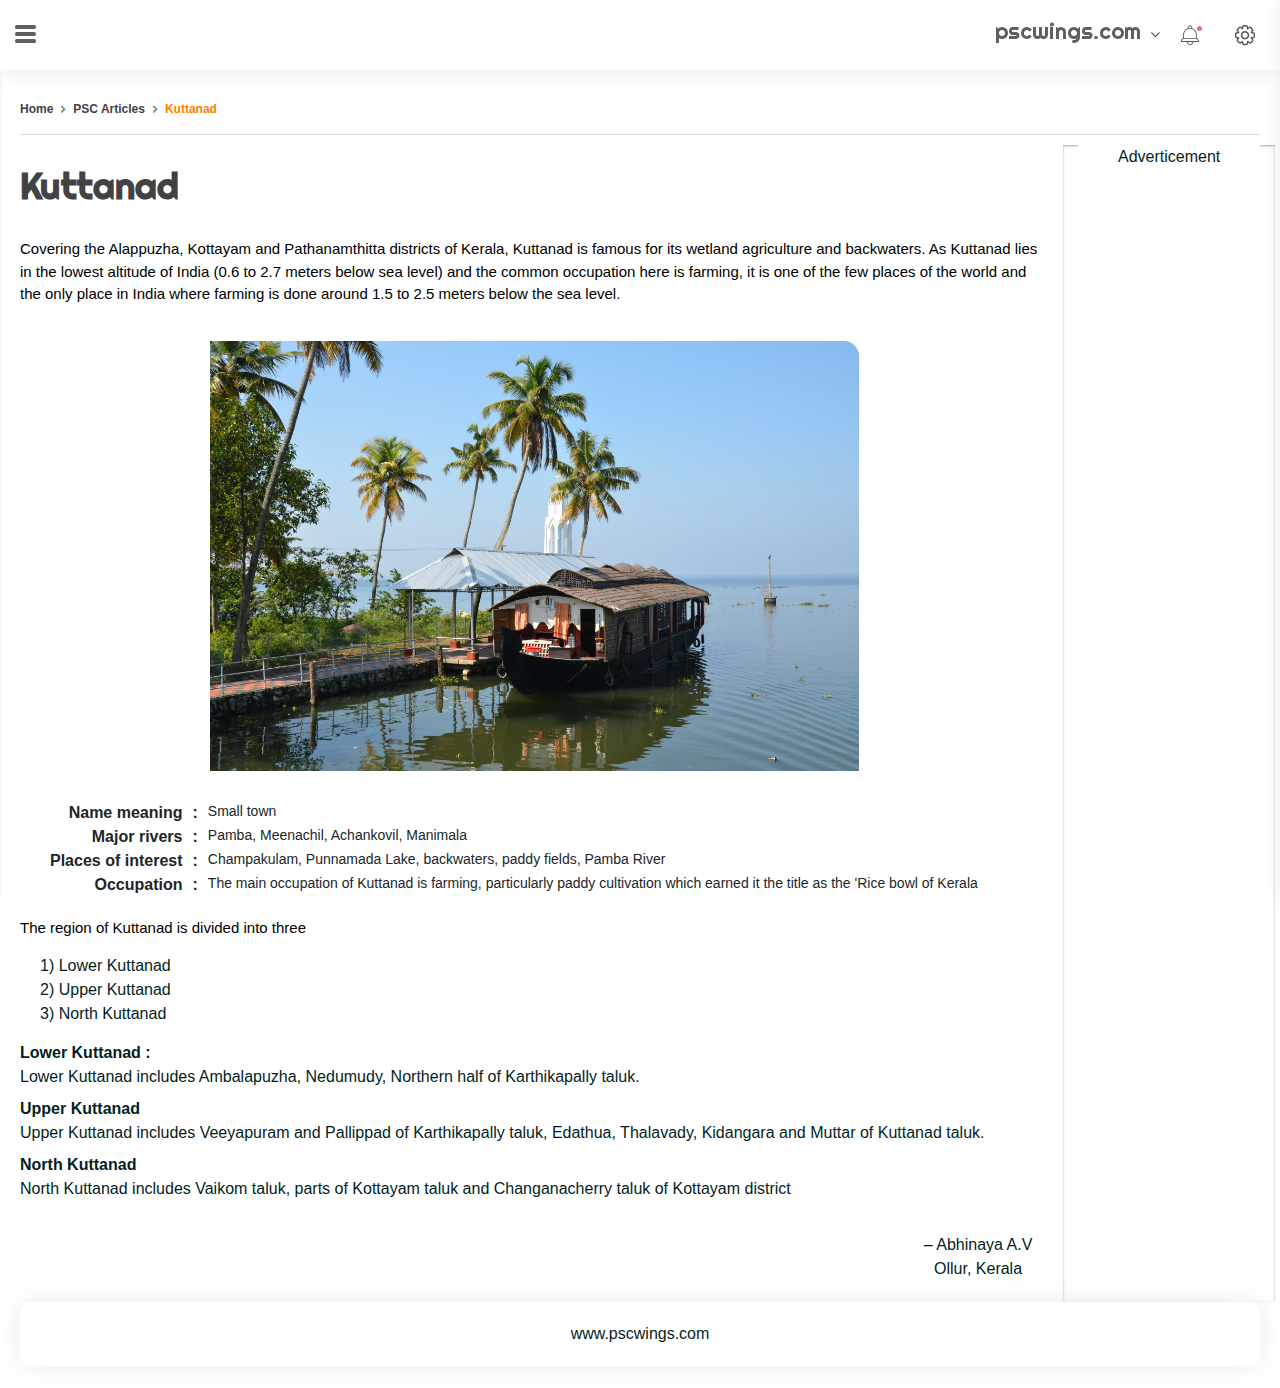
==== psc-articles-dummy.html @ 0c3d1314 "first commit" ====
<!DOCTYPE html>
<html lang="en">

<head>
   <!-- Basic Page Info -->
   <meta charset="UTF-8">
   <meta http-equiv="X-UA-Compatible" content="IE=edge">
   <title>pscwings.com</title>

   <!-- Site favicon -->
   <link rel="apple-touch-icon" sizes="180x180" href="assets/img/apple-touch-icon.png">
   <link rel="icon" type="image/png" sizes="32x32" href="assets/img/favicon-32x32.png">
   <link rel="icon" type="image/png" sizes="16x16" href="assets/img/favicon-16x16.png">

   <!-- Mobile Specific Metas -->
   <meta name="viewport" content="width=device-width, initial-scale=1, maximum-scale=1">

   <!-- Google Font -->
   <link href="https://fonts.googleapis.com/css2?family=Righteous&amp;display=swap" rel="stylesheet">
   <link href="https://fonts.googleapis.com/css2?family=Gayathri:wght@100;400;700&amp;display=swap" rel="stylesheet">
   <link href="https://fonts.googleapis.com/css2?family=Handlee&amp;family=Nunito&amp;display=swap" rel="stylesheet">
   <link href="https://fonts.googleapis.com/css2?family=Inter:wght@300;400;500;600;700;800&display=swap" rel="stylesheet">
   <link href="https://fonts.googleapis.com/css2?family=Gayathri:wght@100;400;700&display=swap" rel="stylesheet">

   <!-- CSS -->
   <link rel="stylesheet" type="text/css" href="assets/styles/core.css">
   <link rel="stylesheet" type="text/css" href="assets/styles/icon-font.min.css">
   <link rel="stylesheet" type="text/css" href="assets/styles/style.css">
   <link rel="stylesheet" type="text/css" href="assets/styles/mycss.css">

</head>

<body class="sidebar-white header-white sidebar-light">

   <!-- Top Header -->
   <div class="header">
      <div class="header-left">
         <div class="menu-icon icon-copy ion-navicon-round" style="cursor: pointer;"></div>
      </div>
      <div class="header-right">


         <div class="user-info-dropdown">
            <div class="dropdown">
               <a class="dropdown-toggle" href="503.html" role="button" data-toggle="dropdown">
                  <span class="pscwingscom">pscwings.com</span>
                  <!-- <span class="user-icon">
                     <img src="assets/img/photo1.jpg" alt="">
                  </span> -->
               </a>
               <div class="dropdown-menu dropdown-menu-right dropdown-menu-icon-list">
                  <a class="dropdown-item" href="index.html"><i class="dw dw-user1"></i> Home</a>
                  <a class="dropdown-item" href="503.html"><i class="dw dw-settings2"></i> About</a>
                  <a class="dropdown-item" href="503.html"><i class="dw dw-help"></i> Contact</a>
                  <a class="dropdown-item" href="503.html"><i class="dw dw-logout"></i> Feedback</a>
               </div>
            </div>
         </div>
         <div class="user-notification">
            <div class="dropdown">
               <a class="dropdown-toggle no-arrow" href="503.html" role="button" data-toggle="dropdown">
                  <i class="icon-copy dw dw-notification"></i>
                  <span class="badge notification-active"></span>
               </a>
               <div class="dropdown-menu dropdown-menu-right">
                  <div class="notification-list mx-h-350 customscroll">
                     <ul>
                        <li>
                           <a href="503.html">
                              <img src="assets/img/img.jpg" alt="">
                              <h3>John Doe</h3>
                              <p>Lorem ipsum dolor sit amet, consectetur adipisicing elit, sed...</p>
                           </a>
                        </li>
                        <li>
                           <a href="503.html">
                              <img src="assets/img/photo1.jpg" alt="">
                              <h3>Lea R. Frith</h3>
                              <p>Lorem ipsum dolor sit amet, consectetur adipisicing elit, sed...</p>
                           </a>
                        </li>
                        <li>
                           <a href="503.html">
                              <img src="assets/img/photo2.jpg" alt="">
                              <h3>Erik L. Richards</h3>
                              <p>Lorem ipsum dolor sit amet, consectetur adipisicing elit, sed...</p>
                           </a>
                        </li>
                        <li>
                           <a href="503.html">
                              <img src="assets/img/photo3.jpg" alt="">
                              <h3>John Doe</h3>
                              <p>Lorem ipsum dolor sit amet, consectetur adipisicing elit, sed...</p>
                           </a>
                        </li>
                        <li>
                           <a href="503.html">
                              <img src="assets/img/photo4.jpg" alt="">
                              <h3>Renee I. Hansen</h3>
                              <p>Lorem ipsum dolor sit amet, consectetur adipisicing elit, sed...</p>
                           </a>
                        </li>
                        <li>
                           <a href="503.html">
                              <img src="assets/img/img.jpg" alt="">
                              <h3>Vicki M. Coleman</h3>
                              <p>Lorem ipsum dolor sit amet, consectetur adipisicing elit, sed...</p>
                           </a>
                        </li>
                     </ul>
                  </div>
               </div>
            </div>
         </div>
         <div class="dashboard-setting user-notification">
            <div class="dropdown">
               <a class="dropdown-toggle no-arrow" href="javascript:;" data-toggle="right-sidebar">
                  <i class="dw dw-settings2"></i>
               </a>
            </div>
         </div>
      </div>
   </div>
   <!-- End of Top Header -->

   <!-- Side Menu -->
   <div class="right-sidebar">
      <div class="sidebar-title">
         <h3 class="weight-600 font-16 text-blue">
            Layout Settings
            <span class="btn-block font-weight-400 font-12">User Interface Settings</span>
         </h3>
         <div class="close-sidebar" data-toggle="right-sidebar-close">
            <i class="icon-copy ion-close-round"></i>
         </div>
      </div>
      <div class="right-sidebar-body customscroll">
         <div class="right-sidebar-body-content">
            <h4 class="weight-600 font-18 pb-10">Header Background</h4>
            <div class="sidebar-btn-group pb-30 mb-10">
               <a href="javascript:void(0);" class="btn btn-outline-primary header-white active">White</a>
               <a href="javascript:void(0);" class="btn btn-outline-primary header-dark">Dark</a>
            </div>

            <h4 class="weight-600 font-18 pb-10">Sidebar Background</h4>
            <div class="sidebar-btn-group pb-30 mb-10">
               <a href="javascript:void(0);" class="btn btn-outline-primary sidebar-light ">White</a>
               <a href="javascript:void(0);" class="btn btn-outline-primary sidebar-dark active">Dark</a>
            </div>

            <h4 class="weight-600 font-18 pb-10">Menu Dropdown Icon</h4>
            <div class="sidebar-radio-group pb-10 mb-10">
               <div class="custom-control custom-radio custom-control-inline">
                  <input type="radio" id="sidebaricon-1" name="menu-dropdown-icon" class="custom-control-input"
                     value="icon-style-1" checked="">
                  <label class="custom-control-label" for="sidebaricon-1"><i class="fa fa-angle-down"></i></label>
               </div>
               <div class="custom-control custom-radio custom-control-inline">
                  <input type="radio" id="sidebaricon-2" name="menu-dropdown-icon" class="custom-control-input"
                     value="icon-style-2">
                  <label class="custom-control-label" for="sidebaricon-2"><i class="ion-plus-round"></i></label>
               </div>
               <div class="custom-control custom-radio custom-control-inline">
                  <input type="radio" id="sidebaricon-3" name="menu-dropdown-icon" class="custom-control-input"
                     value="icon-style-3">
                  <label class="custom-control-label" for="sidebaricon-3"><i
                        class="fa fa-angle-double-right"></i></label>
               </div>
            </div>

            <h4 class="weight-600 font-18 pb-10">Menu List Icon</h4>
            <div class="sidebar-radio-group pb-30 mb-10">
               <div class="custom-control custom-radio custom-control-inline">
                  <input type="radio" id="sidebariconlist-1" name="menu-list-icon" class="custom-control-input"
                     value="icon-list-style-1" checked="">
                  <label class="custom-control-label" for="sidebariconlist-1"><i class="ion-minus-round"></i></label>
               </div>
               <div class="custom-control custom-radio custom-control-inline">
                  <input type="radio" id="sidebariconlist-2" name="menu-list-icon" class="custom-control-input"
                     value="icon-list-style-2">
                  <label class="custom-control-label" for="sidebariconlist-2"><i class="fa fa-circle-o"
                        aria-hidden="true"></i></label>
               </div>
               <div class="custom-control custom-radio custom-control-inline">
                  <input type="radio" id="sidebariconlist-3" name="menu-list-icon" class="custom-control-input"
                     value="icon-list-style-3">
                  <label class="custom-control-label" for="sidebariconlist-3"><i class="dw dw-check"></i></label>
               </div>
               <div class="custom-control custom-radio custom-control-inline">
                  <input type="radio" id="sidebariconlist-4" name="menu-list-icon" class="custom-control-input"
                     value="icon-list-style-4" checked="">
                  <label class="custom-control-label" for="sidebariconlist-4"><i
                        class="icon-copy dw dw-next-2"></i></label>
               </div>
               <div class="custom-control custom-radio custom-control-inline">
                  <input type="radio" id="sidebariconlist-5" name="menu-list-icon" class="custom-control-input"
                     value="icon-list-style-5">
                  <label class="custom-control-label" for="sidebariconlist-5"><i
                        class="dw dw-fast-forward-1"></i></label>
               </div>
               <div class="custom-control custom-radio custom-control-inline">
                  <input type="radio" id="sidebariconlist-6" name="menu-list-icon" class="custom-control-input"
                     value="icon-list-style-6">
                  <label class="custom-control-label" for="sidebariconlist-6"><i class="dw dw-next"></i></label>
               </div>
            </div>

            <div class="reset-options pt-30 text-center">
               <button class="btn btn-danger" id="reset-settings">Reset Settings</button>
            </div>
         </div>
      </div>
   </div>

   <div class="left-side-bar" style="background: #f1f1f1;">
      <div class="brand-logo" style="background: #ffffff;
      box-shadow: -32px 0 16px rgba(0, 0, 0, .1);border-bottom: none;">
         <a href="index.html">
            <img src="assets/images/logo/pscwings.svg" alt="pscwings" class="dark-logo">
            <img src="assets/images/pscwings.svg" alt="pscwings" class="light-logo">
         </a>
         <div class="close-sidebar" data-toggle="left-sidebar-close">
            <i class="icon-copy ion-close-round"></i>
         </div>
      </div>
      <div class="menu-block customscroll" style="box-shadow: 4px 0 2px -2px rgba(170, 170, 170, 0.178);">
         <div class="sidebar-menu">
            <ul id="accordion-menu">
               <li class="dropdown">
                  <a href="javascript:;" class="dropdown-toggle">
                     <span class="mtext">Home</span>
                  </a>
                  <ul class="submenu">
                     <li><a href="503.html">PSC Notifications</a></li>
                     <li><a href="psc-question-bank-dummy.html">PSC Question Bank</a></li>
                     <li><a class="active" href="503.html">PSC Articles</a></li>
                  </ul>
               </li>
               <li class="dropdown">
                  <a href="javascript:;" class="dropdown-toggle">
                     <span class="mtext">PSC Notifications</span>
                  </a>
                  <ul class="submenu">
                     <li><a href="503.html">Notification 2022</a></li>
                     <li><a href="503.html">Notification 2021</a></li>
                     <li><a href="503.html">Notification 2020</a></li>
                  </ul>
               </li>
               <li class="dropdown">
                  <a href="javascript:;" class="dropdown-toggle">
                     <span class="mtext">PSC Question Bank</span>
                  </a>
                  <ul class="submenu">
                     <li><a href="503.html">QB India</a></li>
                     <li><a href="503.html">QB Kerala</a></li>
                     <li><a href="503.html">QB World</a></li>
                  </ul>
               </li>

               <li class="dropdown">
                  <a href="javascript:;" class="dropdown-toggle">
                     <span class="mtext"> PSC Articles </span>
                  </a>
                  <ul class="submenu">
                     <li><a href="503.html"> Kuttanad</a></li>
                  </ul>
               </li>
               <li>
                  <div class="dropdown-divider"></div>
               </li>
               <li>
                  <div class="sidebar-small-cap">Extra</div>
               </li>
               <li>
                  <a href="javascript:;" class="dropdown-toggle">
                     <span class="mtext">Documentation</span>
                  </a>
                  <ul class="submenu">
                     <li><a href="introduction.html">Introduction</a></li>
                     <li><a href="getting-started.html">Getting Started</a></li>
                     <li><a href="color-settings.html">Color Settings</a></li>
                     <li><a href="third-party-plugins.html">Third Party Plugins</a></li>
                  </ul>
               </li>
               <li>
                  <a href="https://dropways.github.io/deskapp-free-single-page-website-template/" target="_blank"
                     class="dropdown-toggle no-arrow">
                     <span class="mtext">Landing Page <img src="assets/img/coming-soon.png" alt="" width="25"></span>
                  </a>
               </li>
            </ul>
         </div>
      </div>
   </div>
   <!-- End of Side Menu -->

   <!-- Main Container -->
   <div class=" main-container">
      <div class="pd-ltr-20 xs-pd-20-10">
         <div class="min-height-200px">
            <div class="row">
               <div class="col-md-12 col-sm-12 ">
                  <nav class="breadcrumb-container" aria-label="breadcrumb">
                     <ol class="breadcrumb">
                        <li class="breadcrumb-item"><a href="index.html">Home</a></li>
                        <li class="breadcrumb-item"><a href="#">PSC Articles</a></li>
                        <li class="breadcrumb-item active" aria-current="page">Kuttanad</li>
                     </ol>
                  </nav>
               </div>
            </div>

            <div class="row">
   
               <div class="article col-md-10 col-sm-12 mb-5">
                  <div class="padding-top-20 bg-white border-radius-1 mb-30">
                     <h1>Kuttanad<span></span></h1>
                  </div>
                  
                  <p>
                     Covering the Alappuzha, Kottayam and Pathanamthitta districts of Kerala, Kuttanad is famous for its wetland agriculture
                     and backwaters. As Kuttanad lies in the lowest altitude of India (0.6 to 2.7 meters below sea level) and the common
                     occupation here is farming, it is one of the few places of the world and the only place in India where farming is done
                     around 1.5 to 2.5 meters below the sea level.
                  </p>
                  
                  <div class="article-img">
                     <img src="assets/images/articles/psc-article-kuttanad.jpg" alt="Kuttanad">
                  </div>
                  

                  <table class="table table-borderless">
                     <tbody>
                        <tr>
                           <th>Name meaning</th>
                           <td>Small town</td>
                        </tr>
                        <tr>
                           <th>Major rivers</th>
                           <td>Pamba, Meenachil, Achankovil, Manimala</td>
                        </tr>
                        <tr>
                           <th>Places&nbsp;of&nbsp;interest</th>
                           <td>Champakulam, Punnamada Lake, backwaters, paddy fields, Pamba River</td>
                        </tr>
                        <tr>
                           <th>Occupation</th>
                           <td>The main occupation of Kuttanad is farming, particularly paddy cultivation which earned it the title as the 'Rice bowl
                           of Kerala</td>
                        </tr>
                     </tbody>
                  </table>

                  <p>The region of Kuttanad is divided into three</p>
                  <ul class="points">
                     <li>1) Lower Kuttanad</li>
                     <li>2) Upper Kuttanad</li>
                     <li>3) North Kuttanad</li>
                  </ul>

                  <dl>
                     <dt>Lower Kuttanad :</dt>
                     <dd>
                        Lower Kuttanad includes Ambalapuzha, Nedumudy, Northern half of Karthikapally taluk.
                     </dd>
                     <dt>Upper Kuttanad</dt>
                     <dd>
                        Upper Kuttanad includes Veeyapuram and Pallippad of Karthikapally taluk, Edathua, Thalavady, Kidangara and Muttar of
                        Kuttanad taluk.
                     </dd>
                     <dt>North Kuttanad</dt>
                     <dd>
                        North Kuttanad includes Vaikom taluk, parts of Kottayam taluk and Changanacherry taluk of Kottayam district
                     </dd>
                  </dl>
                     
                  <div class="d-flex justify-content-end m-3 pt-3 text-center">
                     <span>
                        – Abhinaya A.V<br/>
                           Ollur, Kerala
                     </span>
                  </div>

               </div>

               <div class="col-md-2 col-sm-12 shadow-inset">
                  <div class="bg-white text-center">
                     <p>Adverticement</p>
                  </div>

               </div>
            </div>
         </div>







         <div class="footer-wrap pd-20 mb-20 card-box">
            www.pscwings.com
         </div>
      </div>
   </div>
   <!-- End of Main Container -->




   <!-- js -->
   <script src="assets/scripts/core.js"></script>
   <script src="assets/scripts/script.min.js"></script>
   <script src="assets/scripts/process.js"></script>
   <script src="assets/scripts/layout-settings.js"></script>
</body>
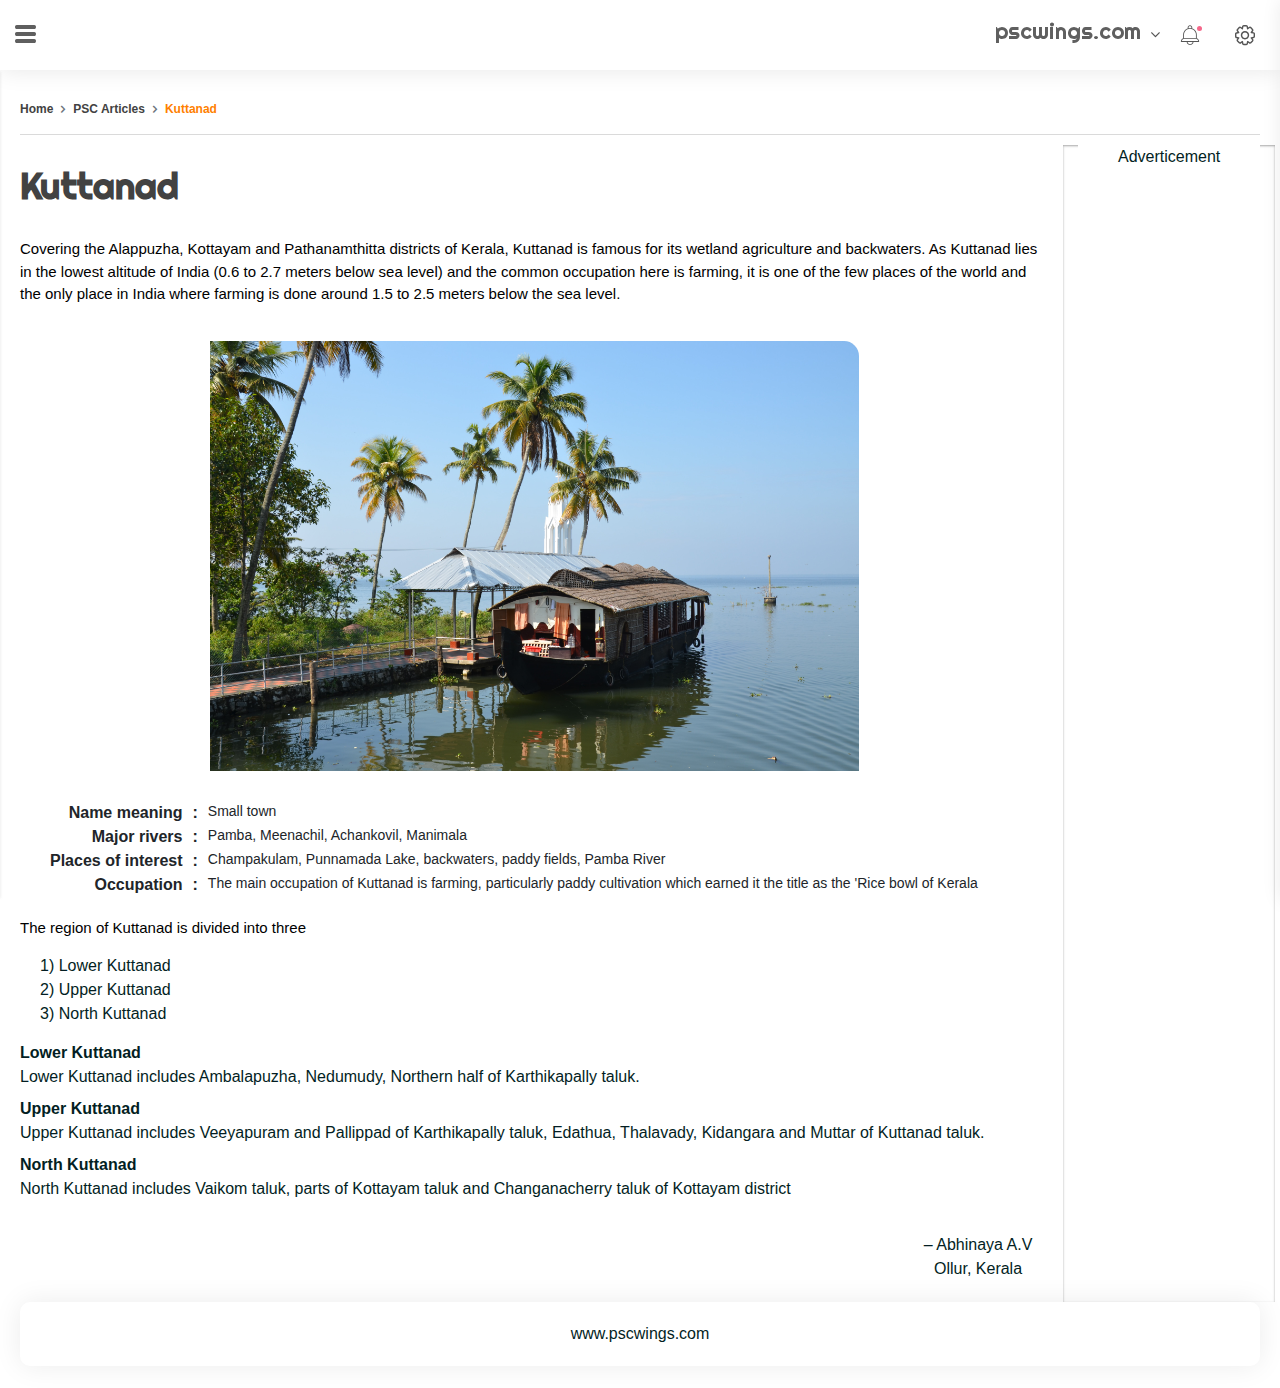
==== commit 86bc5215: "update1" ====
--- a/psc-articles-dummy.html
+++ b/psc-articles-dummy.html
@@ -359,7 +359,7 @@
                   </ul>
 
                   <dl>
-                     <dt>Lower Kuttanad :</dt>
+                     <dt>Lower Kuttanad</dt>
                      <dd>
                         Lower Kuttanad includes Ambalapuzha, Nedumudy, Northern half of Karthikapally taluk.
                      </dd>
